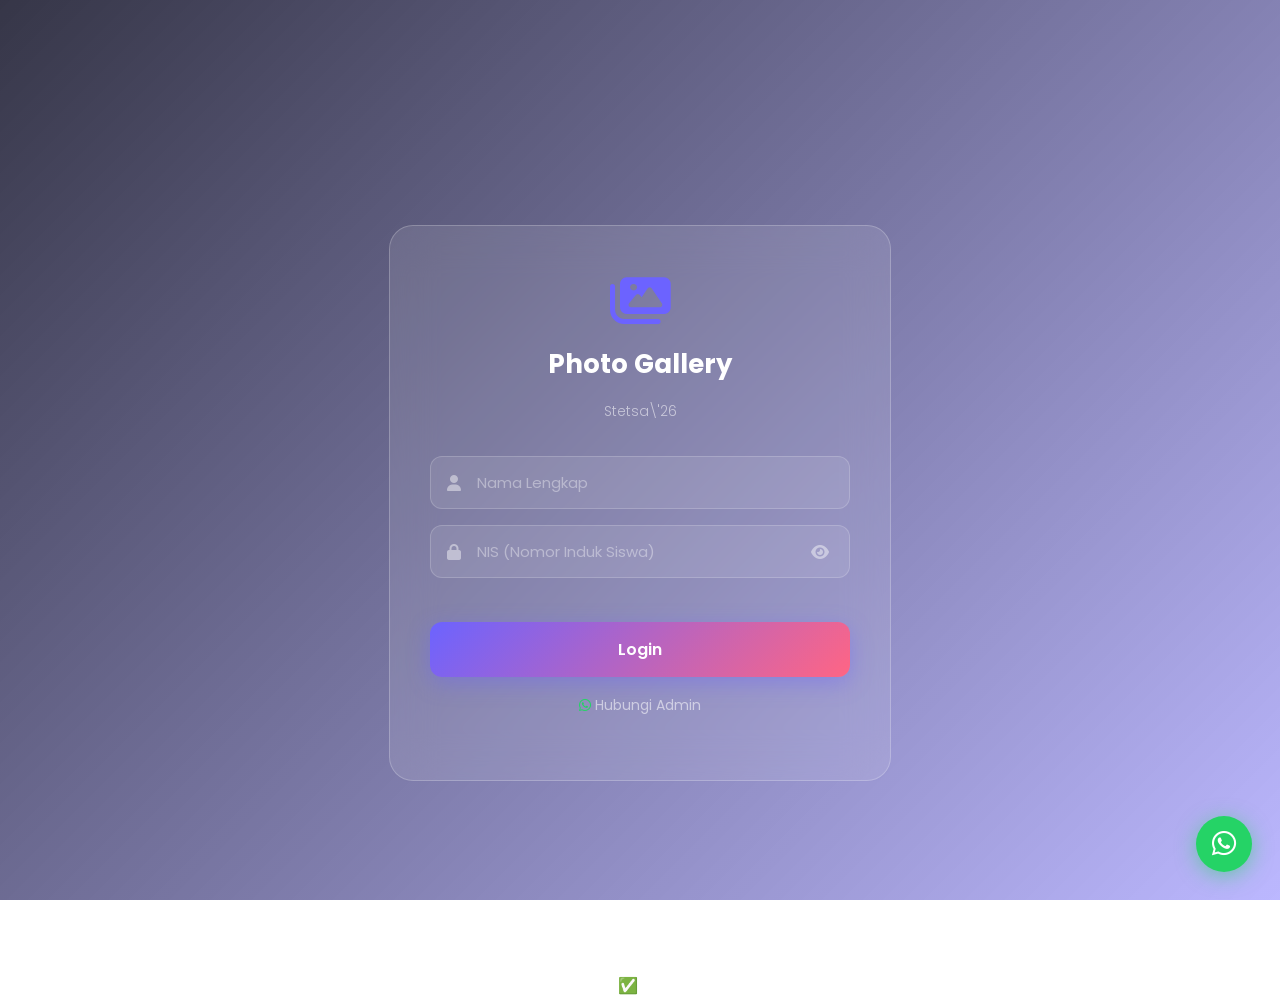
==== index.html @ a7b53eaa "Add files via upload" ====
# Save all files one by one

### 1. index.html ###
index_html = '''<!DOCTYPE html>
<html lang="id">
<head>
<meta charset="UTF-8">
<meta name="viewport" content="width=device-width, initial-scale=1.0">
<title>Photo Gallery Stetsa\'26</title>
<link rel="stylesheet" href="style.css">
<link href="https://fonts.googleapis.com/css2?family=Poppins:wght@300;400;500;600;700&display=swap" rel="stylesheet">
<link rel="stylesheet" href="https://cdnjs.cloudflare.com/ajax/libs/font-awesome/6.4.0/css/all.min.css">
</head>
<body class="login-body">
  <div class="bg-overlay"></div>
  <div class="bg-image" id="bgImage"></div>
  <div class="loading-screen" id="loadingScreen">
    <div class="loader-ring"></div>
    <p>Loading...</p>
  </div>
  <div class="login-container">
    <div class="login-card glass">
      <div class="login-logo"><i class="fas fa-images"></i></div>
      <h1 class="login-title">Photo Gallery</h1>
      <h2 class="login-subtitle">Stetsa\'26</h2>
      <form id="loginForm" onsubmit="handleLogin(event)">
        <div class="input-group">
          <i class="fas fa-user"></i>
          <input type="text" id="username" placeholder="Nama Lengkap" required autocomplete="off">
        </div>
        <div class="input-group">
          <i class="fas fa-lock"></i>
          <input type="password" id="password" placeholder="NIS (Nomor Induk Siswa)" required>
          <span class="toggle-pw" onclick="togglePassword()">
            <i class="fas fa-eye" id="eyeIcon"></i>
          </span>
        </div>
        <div class="error-msg" id="errorMsg"></div>
        <button type="submit" class="btn-login" id="loginBtn">
          <span id="loginBtnText">Login</span>
          <div class="btn-loader" id="btnLoader"></div>
        </button>
        <a href="#" onclick="openWA()" class="contact-admin">
          <i class="fab fa-whatsapp"></i> Hubungi Admin
        </a>
      </form>
    </div>
  </div>
  <a href="#" onclick="openWA()" class="wa-float" title="Hubungi Admin">
    <i class="fab fa-whatsapp"></i>
  </a>
  <script src="config.js"></script>
  <script src="auth.js"></script>
  <script>
    function openWA(){ window.open("https://wa.me/" + CONFIG.WA_ADMIN, "_blank"); }
  </script>
</body>
</html>'''

with open("index.html","w",encoding="utf-8") as f: f.write(index_html)
print("✅ index.html")
---- style.css ----
### 6. style.css (LENGKAP) ###
style_css = """/* ============================================================
   STYLE.CSS — Photo Gallery Stetsa'26
   ============================================================ */

/* ===== RESET & ROOT ===== */
*, *::before, *::after { margin:0; padding:0; box-sizing:border-box; }
:root {
  --primary: #6C63FF;
  --accent:  #FF6584;
  --dark:    #1a1a2e;
  --darker:  #0f0f1a;
  --glass:   rgba(255,255,255,0.10);
  --glass-b: rgba(255,255,255,0.22);
  --card:    rgba(255,255,255,0.07);
  --text:    #ffffff;
}
body { font-family:'Poppins',sans-serif; color:var(--text); min-height:100vh; overflow-x:hidden; }
a { color:inherit; }

/* ===== LOADING SCREEN ===== */
.loading-screen {
  position:fixed; inset:0; background:var(--dark);
  display:flex; flex-direction:column; align-items:center; justify-content:center;
  z-index:9999; transition:opacity .6s ease;
}
.loading-screen p { margin-top:18px; font-size:14px; color:rgba(255,255,255,.5); }
.loading-screen.hidden { opacity:0; pointer-events:none; }
.loader-ring {
  width:56px; height:56px;
  border:4px solid rgba(255,255,255,.12);
  border-top-color:var(--primary);
  border-radius:50%; animation:spin .8s linear infinite;
}
@keyframes spin { to { transform:rotate(360deg); } }

/* ===== BACKGROUNDS ===== */
.bg-image {
  position:fixed; inset:0; z-index:0;
  background-size:cover; background-position:center;
  background-image:url('https://images.unsplash.com/photo-1492684223066-81342ee5ff30?w=1920');
  animation:bgZoom 22s ease-in-out infinite alternate;
}
@keyframes bgZoom { from{transform:scale(1)} to{transform:scale(1.08)} }
.bg-overlay {
  position:fixed; inset:0; z-index:1;
  background:linear-gradient(135deg, rgba(26,26,46,.88) 0%, rgba(108,99,255,.46) 100%);
}

/* ===== GLASSMORPHISM ===== */
.glass {
  background:var(--glass);
  backdrop-filter:blur(22px); -webkit-backdrop-filter:blur(22px);
  border:1px solid var(--glass-b); border-radius:24px;
}

/* ===== ANIMATIONS ===== */
@keyframes slideUp   { from{opacity:0;transform:translateY(40px)} to{opacity:1;transform:translateY(0)} }
@keyframes slideLeft { from{opacity:0;transform:translateX(30px)}  to{opacity:1;transform:translateX(0)} }
@keyframes fadeIn    { from{opacity:0} to{opacity:1} }
@keyframes fadeDown  { from{opacity:0;transform:translateY(-10px)} to{opacity:1;transform:translateY(0)} }
@keyframes shake     { 0%,100%{transform:translateX(0)} 25%,75%{transform:translateX(-8px)} 50%{transform:translateX(8px)} }
@keyframes pulse     {
  0%,100% { box-shadow:0 4px 20px rgba(37,211,102,.5); }
  50%     { box-shadow:0 4px 36px rgba(37,211,102,.85); }
}

/* ============================================================
   LOGIN PAGE
   ============================================================ */
.login-body {}
.login-container {
  position:relative; z-index:2;
  display:flex; align-items:center; justify-content:center;
  min-height:100vh; padding:20px;
}
.login-card {
  width:100%; max-width:420px; padding:48px 40px;
  animation:slideUp .7s cubic-bezier(.16,1,.3,1);
}
.login-logo { text-align:center; font-size:54px; color:var(--primary); margin-bottom:8px; }
.login-title { text-align:center; font-size:26px; font-weight:700; }
.login-subtitle {
  text-align:center; font-size:14px;
  color:rgba(255,255,255,.55); margin-bottom:34px; font-weight:300;
}
/* Input Group */
.input-group {
  position:relative; display:flex; align-items:center;
  background:rgba(255,255,255,.09); border:1px solid rgba(255,255,255,.18);
  border-radius:12px; padding:0 16px; margin-bottom:16px; transition:border .3s;
}
.input-group:focus-within { border-color:var(--primary); }
.input-group > i { color:rgba(255,255,255,.45); font-size:16px; min-width:20px; }
.input-group input {
  flex:1; background:transparent; border:none; outline:none;
  color:#fff; font-family:'Poppins'; font-size:15px; padding:14px 10px;
}
.input-group input::placeholder { color:rgba(255,255,255,.38); }
.toggle-pw { cursor:pointer; color:rgba(255,255,255,.45); padding:4px; line-height:1; }
.error-msg { color:#ff6b6b; font-size:13px; text-align:center; min-height:20px; margin-bottom:8px; }
/* Login Button */
.btn-login {
  width:100%; padding:15px; border:none; border-radius:12px; cursor:pointer;
  background:linear-gradient(135deg, var(--primary), var(--accent));
  color:#fff; font-size:16px; font-weight:600; font-family:'Poppins';
  display:flex; align-items:center; justify-content:center; gap:10px;
  transition:transform .2s, box-shadow .2s; box-shadow:0 6px 22px rgba(108,99,255,.4);
}
.btn-login:hover  { transform:translateY(-2px); box-shadow:0 10px 28px rgba(108,99,255,.55); }
.btn-login:active { transform:scale(.98); }
.btn-login:disabled { opacity:.7; cursor:not-allowed; transform:none; }
.btn-loader {
  width:20px; height:20px; border:2px solid rgba(255,255,255,.35);
  border-top-color:#fff; border-radius:50%; display:none; animation:spin .6s linear infinite;
}
.contact-admin {
  display:block; text-align:center; margin-top:18px;
  color:rgba(255,255,255,.55); font-size:14px; text-decoration:none; transition:color .2s;
}
.contact-admin:hover { color:#25D366; }
.contact-admin .fa-whatsapp { color:#25D366; }

/* WhatsApp Float */
.wa-float {
  position:fixed; bottom:28px; right:28px; z-index:100;
  width:56px; height:56px; background:#25D366; border-radius:50%;
  display:flex; align-items:center; justify-content:center;
  font-size:28px; color:#fff; text-decoration:none;
  box-shadow:0 4px 20px rgba(37,211,102,.5); animation:pulse 2.5s infinite;
}

/* ============================================================
   HOME PAGE
   ============================================================ */
.home-body { background:var(--dark); }

/* Slideshow BG */
.slideshow-bg { position:fixed; inset:0; z-index:0; }
.slideshow-bg .slide {
  position:absolute; inset:0;
  background-size:cover; background-position:center;
  opacity:0; transition:opacity 1.8s ease-in-out;
  animation:bgZoom 22s ease-in-out infinite alternate;
}
.slideshow-bg .slide.active { opacity:1; }
.home-overlay {
  position:fixed; inset:0; z-index:1;
  background:linear-gradient(160deg, rgba(26,26,46,.9) 0%, rgba(108,99,255,.42) 100%);
}

/* Navbar */
.navbar {
  position:fixed; top:0; left:0; right:0; z-index:100;
  background:rgba(26,26,46,.72); backdrop-filter:blur(16px);
  display:flex; align-items:center; justify-content:space-between;
  padding:13px 28px; border-bottom:1px solid rgba(255,255,255,.09);
}
.navbar-brand {
  font-size:16px; font-weight:700;
  display:flex; align-items:center; gap:10px;
}
.navbar-brand i { color:var(--primary); }
.nav-actions { display:flex; align-items:center; gap:12px; }
/* Avatar */
.avatar-btn {
  width:42px; height:42px; border-radius:50%; cursor:pointer;
  border:2px solid var(--primary); overflow:hidden;
  background:rgba(108,99,255,.2);
  display:flex; align-items:center; justify-content:center; font-size:18px;
  transition:border-color .2s;
}
.avatar-btn:hover { border-color:var(--accent); }
.avatar-btn img { width:100%; height:100%; object-fit:cover; }
/* Dropdown */
.dropdown-menu {
  position:absolute; top:54px; right:0; z-index:200;
  background:rgba(20,20,38,.97); backdrop-filter:blur(20px);
  border:1px solid rgba(255,255,255,.14); border-radius:16px;
  min-width:200px; padding:8px; display:none;
  animation:fadeDown .25s ease;
}
.dropdown-menu.show { display:block; }
.dropdown-item {
  display:flex; align-items:center; gap:12px; padding:11px 14px;
  border-radius:10px; cursor:pointer; font-size:14px; transition:background .2s;
}
.dropdown-item:hover { background:rgba(108,99,255,.2); }
.dropdown-item i { width:18px; color:var(--primary); text-align:center; }
.dropdown-divider { border:none; border-top:1px solid rgba(255,255,255,.09); margin:6px 0; }

/* Home Content */
.home-content { position:relative; z-index:2; padding-top:88px; }
/* Countdown Widget */
.countdown-widget {
  background:rgba(255,255,255,.08); backdrop-filter:blur(10px);
  border:1px solid rgba(255,255,255,.12); border-radius:20px;
  padding:26px; text-align:center; margin:20px auto;
  max-width:500px; animation:slideUp .6s ease;
}
.countdown-title { font-size:14px; color:rgba(255,255,255,.6); margin-bottom:16px; }
.countdown-row { display:flex; justify-content:center; gap:14px; }
.cd-unit { text-align:center; }
.cd-num {
  font-size:40px; font-weight:700; color:var(--primary);
  background:rgba(108,99,255,.15); padding:10px 16px;
  border-radius:12px; min-width:68px; display:block; line-height:1.1;
}
.cd-label { font-size:10px; color:rgba(255,255,255,.45); margin-top:6px; text-transform:uppercase; letter-spacing:.5px; }
/* Hero */
.hero-section { text-align:center; padding:50px 20px 30px; animation:slideUp .8s cubic-bezier(.16,1,.3,1); }
.greeting { font-size:15px; color:rgba(255,255,255,.6); margin-bottom:8px; }
.hero-name { font-size:36px; font-weight:700; margin-bottom:6px; }
.hero-class { font-size:15px; color:rgba(255,255,255,.7); margin-bottom:5px; }
.hero-event { font-size:14px; color:var(--primary); font-weight:500; }
/* Stats */
.stats-row {
  display:flex; justify-content:center; gap:18px; flex-wrap:wrap;
  padding:20px; max-width:480px; margin:0 auto;
}
.stat-card {
  text-align:center; padding:20px 28px; border-radius:18px;
  background:var(--glass); border:1px solid var(--glass-b);
  backdrop-filter:blur(10px); min-width:130px;
  transition:transform .25s;
}
.stat-card:hover { transform:translateY(-4px); }
.stat-num { font-size:32px; font-weight:700; color:var(--primary); }
.stat-label { font-size:12px; color:rgba(255,255,255,.55); margin-top:5px; }
/* Gallery Button */
.btn-gallery {
  display:inline-flex; align-items:center; gap:10px;
  margin:28px auto; padding:16px 42px; border:none; border-radius:50px;
  background:linear-gradient(135deg, var(--primary), var(--accent));
  color:#fff; font-size:17px; font-weight:600; font-family:'Poppins';
  cursor:pointer; text-decoration:none;
  transition:transform .2s, box-shadow .2s;
  box-shadow:0 8px 28px rgba(108,99,255,.42);
}
.btn-gallery:hover { transform:translateY(-3px); box-shadow:0 14px 36px rgba(108,99,255,.6); }

/* Section Row */
.section-row {
  display:flex; gap:18px; flex-wrap:wrap; justify-content:center;
  padding:10px 20px 70px; max-width:900px; margin:0 auto;
}
.feature-card {
  flex:1; min-width:260px; padding:26px; border-radius:20px;
  background:var(--card); border:1px solid rgba(255,255,255,.1);
  backdrop-filter:blur(10px); transition:transform .3s;
}
.feature-card:hover { transform:translateY(-5px); }
.feature-card h3 { font-size:15px; margin-bottom:12px; display:flex; align-items:center; gap:8px; }
.feature-card h3 i { color:var(--accent); }
/* Star Rating */
.star-rating { display:flex; gap:8px; font-size:30px; cursor:pointer; }
.star-rating span { color:rgba(255,255,255,.25); transition:color .15s, transform .15s; }
.star-rating span.active, .star-rating span:hover { color:#FFD700; transform:scale(1.2); }
/* Impression Form */
.impression-form textarea {
  width:100%; background:rgba(255,255,255,.07);
  border:1px solid rgba(255,255,255,.14); border-radius:10px;
  padding:12px; color:#fff; font-family:'Poppins'; font-size:13px;
  resize:none; outline:none; margin-bottom:10px; transition:border .25s;
}
.impression-form textarea:focus { border-color:var(--primary); }
.btn-send {
  padding:10px 22px; border:none; border-radius:10px; cursor:pointer;
  background:var(--primary); color:#fff; font-family:'Poppins'; font-size:13px; font-weight:500;
  transition:background .2s;
}
.btn-send:hover { background:#5a52e0; }
/* Impressions List */
.impressions-list { max-height:230px; overflow-y:auto; margin-top:14px; padding-right:4px; }
.impressions-list::-webkit-scrollbar { width:4px; }
.impressions-list::-webkit-scrollbar-thumb { background:rgba(255,255,255,.2); border-radius:4px; }
.impression-item {
  background:rgba(255,255,255,.06); border-radius:10px;
  padding:12px; margin-bottom:10px; font-size:13px; line-height:1.5;
}
.impression-item .imp-name { font-weight:600; color:var(--primary); margin-bottom:4px; }
.impression-item .imp-text { color:rgba(255,255,255,.82); }
.impression-item .imp-pin { font-size:11px; color:var(--accent); margin-bottom:4px; }

/* ============================================================
   GALLERY PAGE
   ============================================================ */
.gallery-body { background:var(--dark); min-height:100vh; }
.gallery-content { position:relative; z-index:2; padding-top:80px; }
.gallery-header { text-align:center; padding:40px 20px 20px; }
.gallery-header h1 { font-size:28px; font-weight:700; }
.gallery-header p { color:rgba(255,255,255,.55); font-size:13px; margin-top:6px; }
/* Album Tabs */
.album-tabs {
  display:flex; gap:10px; flex-wrap:wrap; justify-content:center;
  padding:0 20px 20px;
}
.album-tab {
  padding:9px 22px; border-radius:50px; cursor:pointer;
  font-size:13px; font-weight:500;
  background:rgba(255,255,255,.1); border:1px solid rgba(255,255,255,.2);
  transition:all .25s;
}
.album-tab:hover, .album-tab.active { background:var(--primary); border-color:var(--primary); }
/* Photo Grid */
.photo-grid {
  display:grid; grid-template-columns:repeat(auto-fill, minmax(210px,1fr));
  gap:14px; padding:10px 24px 80px; max-width:1200px; margin:0 auto;
}
.photo-card {
  position:relative; border-radius:14px; overflow:hidden;
  cursor:pointer; aspect-ratio:1; background:rgba(255,255,255,.05);
  transition:transform .3s, box-shadow .3s;
}
.photo-card:hover { transform:scale(1.03); box-shadow:0 12px 32px rgba(0,0,0,.55); }
.photo-card img {
  width:100%; height:100%; object-fit:cover; display:block;
  transition:transform .5s;
}
.photo-card:hover img { transform:scale(1.06); }
.photo-overlay {
  position:absolute; inset:0;
  background:linear-gradient(to top, rgba(0,0,0,.75) 0%, transparent 55%);
  opacity:0; transition:opacity .3s;
  display:flex; align-items:flex-end; padding:12px; gap:8px;
}
.photo-card:hover .photo-overlay { opacity:1; }
.photo-btn {
  width:34px; height:34px; border-radius:50%; border:none; cursor:pointer;
  display:flex; align-items:center; justify-content:center; font-size:14px;
  background:rgba(255,255,255,.92); color:var(--dark); transition:transform .2s;
}
.photo-btn:hover { transform:scale(1.12); }
.photo-btn.fav.active { background:#FFD700; }
/* Skeleton */
.photo-skeleton {
  aspect-ratio:1; border-radius:14px;
  background:linear-gradient(90deg, rgba(255,255,255,.05) 25%, rgba(255,255,255,.1) 50%, rgba(255,255,255,.05) 75%);
  background-size:200%;
  animation:shimmer 1.5s infinite;
}
@keyframes shimmer { from{background-position:200%} to{background-position:-200%} }
/* Lightbox */
.lightbox {
  position:fixed; inset:0; z-index:1000;
  background:rgba(0,0,0,.96);
  display:none; align-items:center; justify-content:center;
}
.lightbox.open { display:flex; animation:fadeIn .3s; }
.lightbox-img { max-width:88vw; max-height:80vh; border-radius:12px; object-fit:contain; }
.lightbox-close {
  position:absolute; top:18px; right:22px;
  font-size:34px; background:none; border:none;
  cursor:pointer; color:rgba(255,255,255,.7); line-height:1; transition:color .2s;
}
.lightbox-close:hover { color:#fff; }
.lightbox-nav {
  position:absolute; top:50%; transform:translateY(-50%);
  background:rgba(255,255,255,.14); border:none; cursor:pointer;
  color:#fff; width:46px; height:46px; border-radius:50%; font-size:18px;
  display:flex; align-items:center; justify-content:center; transition:background .2s;
}
.lightbox-nav:hover { background:var(--primary); }
.lightbox-nav.prev { left:14px; }
.lightbox-nav.next { right:14px; }
.lightbox-info {
  position:absolute; top:18px; left:50%; transform:translateX(-50%);
  font-size:13px; color:rgba(255,255,255,.6); white-space:nowrap;
}
.lightbox-download {
  position:absolute; bottom:20px; left:50%; transform:translateX(-50%);
  padding:12px 30px; border-radius:50px; border:none;
  background:linear-gradient(135deg, var(--primary), var(--accent));
  color:#fff; font-family:'Poppins'; font-size:14px; font-weight:600;
  cursor:pointer; display:flex; align-items:center; gap:8px;
  box-shadow:0 6px 22px rgba(108,99,255,.4); transition:transform .2s;
}
.lightbox-download:hover { transform:translateX(-50%) translateY(-2px); }

/* ============================================================
   ADMIN LAYOUT
   ============================================================ */
.admin-body { background:var(--darker); }
.admin-layout { display:flex; min-height:100vh; }

/* Sidebar */
.sidebar {
  width:260px; min-height:100vh;
  background:rgba(18,18,36,.98); border-right:1px solid rgba(255,255,255,.07);
  position:fixed; top:0; left:0; overflow-y:auto; z-index:50;
  transition:transform .3s; display:flex; flex-direction:column;
}
.sidebar::-webkit-scrollbar { width:4px; }
.sidebar::-webkit-scrollbar-thumb { background:rgba(255,255,255,.1); border-radius:4px; }
.sidebar-brand {
  padding:22px 18px; font-size:15px; font-weight:700;
  border-bottom:1px solid rgba(255,255,255,.07);
  display:flex; align-items:center; gap:10px; flex-shrink:0;
}
.sidebar-brand i { color:var(--primary); font-size:20px; }
.sidebar-nav { flex:1; padding:12px 8px; }
.nav-section {
  font-size:10px; color:rgba(255,255,255,.3);
  text-transform:uppercase; letter-spacing:1px; padding:14px 12px 5px;
}
.nav-link {
  display:flex; align-items:center; gap:12px; padding:11px 14px;
  border-radius:12px; cursor:pointer; font-size:13px;
  text-decoration:none; color:rgba(255,255,255,.62);
  transition:all .2s; margin-bottom:2px;
}
.nav-link i { width:18px; text-align:center; color:var(--primary); flex-shrink:0; }
.nav-link:hover, .nav-link.active { background:rgba(108,99,255,.2); color:#fff; }
/* Admin Main */
.admin-main { margin-left:260px; flex:1; min-width:0; }
.admin-topbar {
  background:rgba(18,18,36,.85); backdrop-filter:blur(15px);
  border-bottom:1px solid rgba(255,255,255,.07);
  padding:13px 24px; display:flex; align-items:center; justify-content:space-between;
  position:sticky; top:0; z-index:40;
}
.admin-topbar h2 { font-size:16px; font-weight:600; }
.topbar-right { display:flex; align-items:center; gap:12px; position:relative; }
.sidebar-toggle {
  display:none; background:none; border:none; color:#fff; font-size:22px; cursor:pointer;
}
/* Admin Pages */
.admin-page { padding:26px; display:none; }
.admin-page.active { display:block; animation:fadeIn .3s; }
.page-title { font-size:22px; font-weight:700; margin-bottom:5px; }
.page-subtitle { color:rgba(255,255,255,.45); font-size:13px; margin-bottom:26px; }

/* Stats Grid */
.stats-grid { display:grid; grid-template-columns:repeat(auto-fill, minmax(185px,1fr)); gap:16px; margin-bottom:26px; }
.stats-box {
  background:var(--card); border:1px solid rgba(255,255,255,.09);
  border-radius:18px; padding:22px; display:flex; align-items:center; gap:14px;
  transition:transform .25s;
}
.stats-box:hover { transform:translateY(-3px); }
.stats-box-icon {
  width:50px; height:50px; border-radius:14px;
  display:flex; align-items:center; justify-content:center;
  font-size:20px; background:rgba(108,99,255,.18); color:var(--primary); flex-shrink:0;
}
.stats-box-num { font-size:26px; font-weight:700; }
.stats-box-label { font-size:12px; color:rgba(255,255,255,.45); margin-top:2px; }

/* Table */
.table-container {
  background:var(--card); border:1px solid rgba(255,255,255,.08);
  border-radius:18px; overflow:hidden;
}
.table-header {
  padding:16px 20px; display:flex; justify-content:space-between; align-items:center;
  border-bottom:1px solid rgba(255,255,255,.07);
}
.table-header h3 { font-size:15px; font-weight:600; }
.table-scroll { overflow-x:auto; }
.data-table { width:100%; border-collapse:collapse; font-size:13px; }
.data-table th {
  text-align:left; padding:11px 16px;
  border-bottom:1px solid rgba(255,255,255,.08);
  color:rgba(255,255,255,.42); font-weight:500; font-size:12px; white-space:nowrap;
}
.data-table td { padding:11px 16px; border-bottom:1px solid rgba(255,255,255,.04); }
.data-table tr:hover td { background:rgba(255,255,255,.03); }
.empty-row { text-align:center; color:rgba(255,255,255,.35); padding:28px !important; }
/* Badge */
.badge { display:inline-block; padding:4px 10px; border-radius:20px; font-size:11px; font-weight:500; }
.badge-success { background:rgba(16,185,129,.18); color:#10B981; }
.badge-warning { background:rgba(245,158,11,.18); color:#F59E0B; }
.badge-danger  { background:rgba(239,68,68,.18);  color:#EF4444; }

/* Forms */
.form-group { margin-bottom:16px; }
.form-label { display:block; font-size:13px; color:rgba(255,255,255,.55); margin-bottom:7px; }
.form-control {
  width:100%; background:rgba(255,255,255,.07);
  border:1px solid rgba(255,255,255,.13); border-radius:10px;
  padding:11px 13px; color:#fff; font-family:'Poppins'; font-size:14px;
  outline:none; transition:border .25s;
}
.form-control:focus { border-color:var(--primary); }
select.form-control option { background:#1a1a2e; }
textarea.form-control { resize:vertical; }
.checkbox-group { display:flex; flex-wrap:wrap; gap:10px; margin-top:6px; }
.checkbox-item { display:flex; align-items:center; gap:6px; font-size:13px; cursor:pointer; }
.checkbox-item input { accent-color:var(--primary); }

/* Buttons */
.btn {
  padding:10px 20px; border-radius:10px; border:none; cursor:pointer;
  font-family:'Poppins'; font-size:13px; font-weight:500; transition:all .2s;
  display:inline-flex; align-items:center; gap:7px;
}
.btn-primary { background:var(--primary); color:#fff; }
.btn-primary:hover { background:#5a52e0; }
.btn-danger { background:rgba(239,68,68,.15); color:#ef4444; border:1px solid rgba(239,68,68,.25); }
.btn-danger:hover { background:rgba(239,68,68,.28); }
.btn-outline { background:transparent; border:1px solid rgba(255,255,255,.2); color:rgba(255,255,255,.7); }
.btn-outline:hover { background:rgba(255,255,255,.07); color:#fff; }
.btn-sm { padding:6px 13px; font-size:12px; }
.btn-icon { width:32px; height:32px; border-radius:8px; padding:0; justify-content:center; }
.btn:disabled { opacity:.6; cursor:not-allowed; }

/* Album Grid */
.album-grid { display:grid; grid-template-columns:repeat(auto-fill, minmax(230px,1fr)); gap:16px; }
.album-card {
  background:var(--card); border:1px solid rgba(255,255,255,.09);
  border-radius:16px; overflow:hidden; transition:transform .25s;
}
.album-card:hover { transform:translateY(-4px); }
.album-thumb { height:142px; background:#1c1c34; background-size:cover; background-position:center; }
.album-info { padding:14px; }
.album-info h4 { font-size:14px; margin-bottom:5px; }
.album-info p { font-size:12px; color:rgba(255,255,255,.42); }
.album-actions { display:flex; gap:8px; margin-top:10px; }

/* Modal */
.modal-overlay {
  position:fixed; inset:0; z-index:500;
  background:rgba(0,0,0,.75);
  display:none; align-items:center; justify-content:center; padding:20px;
}
.modal-overlay.open { display:flex; }
.modal-box {
  background:#16162e; border:1px solid rgba(255,255,255,.13);
  border-radius:20px; padding:30px; width:100%; max-width:480px;
  animation:slideUp .3s cubic-bezier(.16,1,.3,1);
  max-height:90vh; overflow-y:auto;
}
.modal-box::-webkit-scrollbar { width:4px; }
.modal-box::-webkit-scrollbar-thumb { background:rgba(255,255,255,.15); border-radius:4px; }
.modal-header {
  display:flex; justify-content:space-between; align-items:center; margin-bottom:22px;
}
.modal-header h3 { font-size:17px; font-weight:600; }
.modal-close { font-size:24px; cursor:pointer; color:rgba(255,255,255,.45); line-height:1; }
.modal-footer { display:flex; gap:10px; justify-content:flex-end; margin-top:22px; }

/* Upload Zone */
.upload-zone {
  border:2px dashed rgba(108,99,255,.45); border-radius:14px;
  padding:36px 20px; text-align:center; cursor:pointer; transition:all .3s;
}
.upload-zone:hover, .upload-zone.drag-over {
  border-color:var(--primary); background:rgba(108,99,255,.07);
}
.upload-zone i { font-size:36px; color:var(--primary); margin-bottom:10px; display:block; }
.upload-zone p { color:rgba(255,255,255,.55); font-size:13px; }
.upload-zone .sub { font-size:11px; color:rgba(255,255,255,.3); margin-top:5px; }

/* Log Item */
.log-item {
  display:flex; align-items:center; gap:14px; padding:11px 16px;
  border-bottom:1px solid rgba(255,255,255,.04); font-size:13px;
}
.log-icon { color:var(--primary); width:20px; text-align:center; }
.log-time { color:rgba(255,255,255,.38); font-size:11px; margin-left:auto; white-space:nowrap; }

/* Toast */
.toast-container { position:fixed; top:20px; right:20px; z-index:9999; display:flex; flex-direction:column; gap:10px; pointer-events:none; }
.toast {
  background:rgba(20,20,40,.96); border:1px solid rgba(255,255,255,.13);
  border-radius:12px; padding:13px 18px; font-size:13px; min-width:250px;
  display:flex; align-items:center; gap:10px;
  animation:slideLeft .3s ease; backdrop-filter:blur(12px);
  pointer-events:all; transition:opacity .4s;
}
.toast.success { border-left:3px solid #10B981; }
.toast.error   { border-left:3px solid #EF4444; }
.toast.info    { border-left:3px solid var(--primary); }

/* ============================================================
   RESPONSIVE
   ============================================================ */
@media (max-width:768px) {
  .sidebar { transform:translateX(-100%); }
  .sidebar.open { transform:translateX(0); box-shadow:4px 0 30px rgba(0,0,0,.5); }
  .admin-main { margin-left:0; }
  .sidebar-toggle { display:flex; }
  .photo-grid { grid-template-columns:repeat(auto-fill, minmax(140px,1fr)); gap:10px; padding:10px 14px 80px; }
  .navbar { padding:12px 14px; }
  .hero-name { font-size:26px; }
  .login-card { padding:36px 22px; }
  .cd-num { font-size:28px; padding:8px 12px; min-width:55px; }
  .stats-grid { grid-template-columns:1fr 1fr; }
  .hero-section { padding:40px 16px 24px; }
  .lightbox-img { max-width:95vw; }
  .lightbox-nav { width:38px; height:38px; }
}
@media (max-width:480px) {
  .countdown-row { gap:8px; }
  .cd-num { font-size:24px; padding:7px 10px; min-width:48px; }
  .stats-row { gap:12px; }
  .stat-card { padding:16px 18px; min-width:110px; }
}
"""

with open("style.css","w",encoding="utf-8") as f: f.write(style_css)
print(f"✅ style.css ({len(style_css)} chars)")
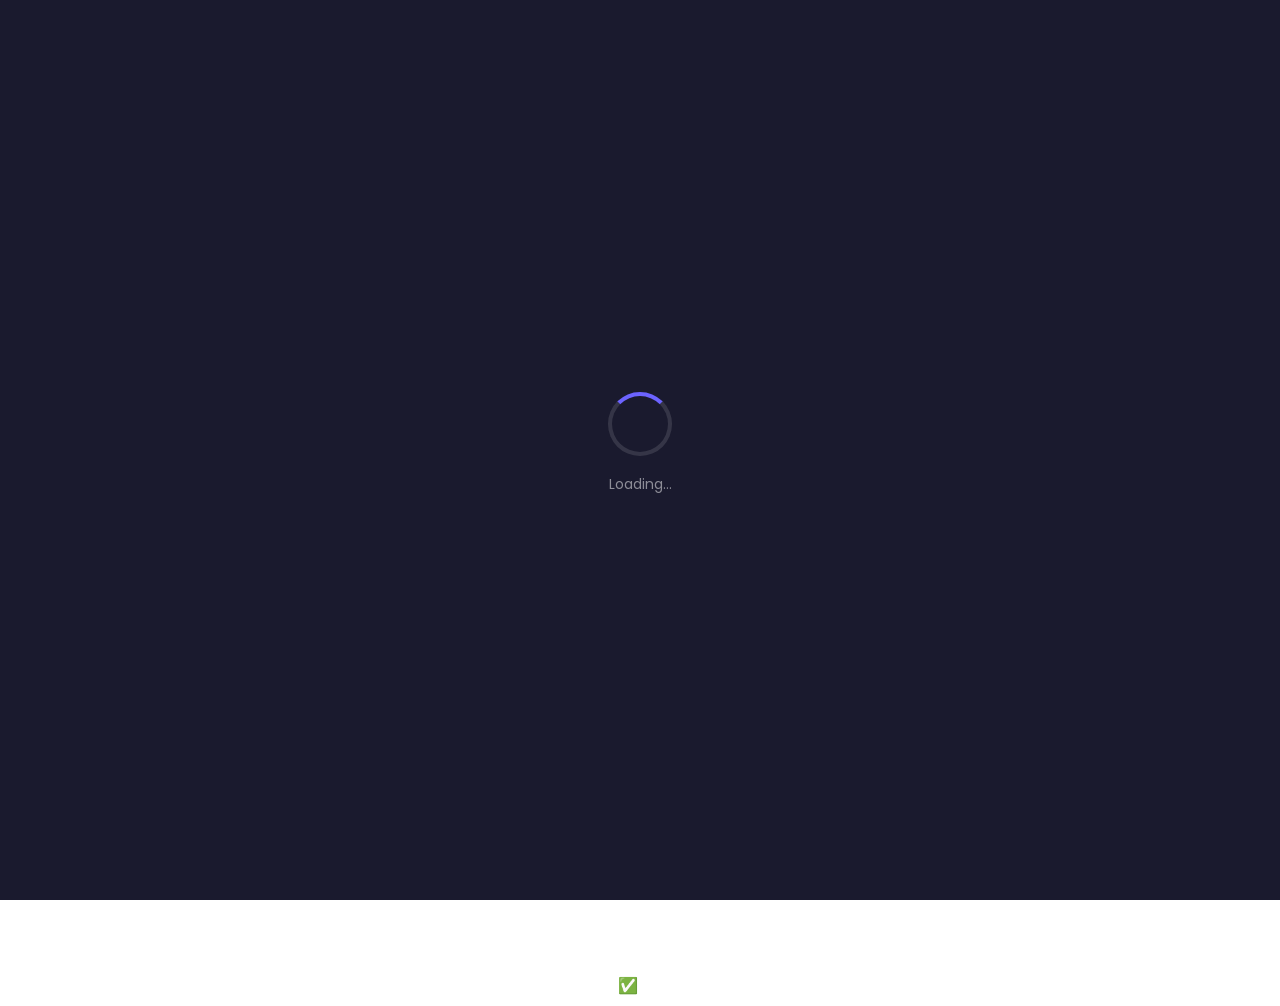
==== commit 9a91d95c: "Update index.html" ====
--- a/index.html
+++ b/index.html
@@ -50,7 +50,84 @@
   <a href="#" onclick="openWA()" class="wa-float" title="Hubungi Admin">
     <i class="fab fa-whatsapp"></i>
   </a>
-  <script src="config.js"></script>
+  <script>
+/* CONFIG - langsung di dalam HTML */
+var CONFIG = {
+  API_URL: "https://script.google.com/macros/s/AKfycbw1BZPAvPKLHYHWvWYNZQHs3K97Y5DEK7RBgqzHF8nDCo4syfk6Vd_c9Rt9h4IK3G_B/exec",
+  WA_ADMIN: "6281311719622",
+  APP_NAME: "Photo Gallery Stetsa'26",
+  SESSION_DURATION: 28800000,
+  DEFAULT_SLIDES: [
+    "https://images.unsplash.com/photo-1492684223066-81342ee5ff30?w=1920",
+    "https://images.unsplash.com/photo-1501281668745-f7f57925c3b4?w=1920",
+    "https://images.unsplash.com/photo-1540575467063-178a50c2df87?w=1920"
+  ]
+};
+
+function showToast(msg, type) {
+  if (!type) type = "info";
+  var container = document.getElementById("toastContainer");
+  if (!container) {
+    container = document.createElement("div");
+    container.id = "toastContainer";
+    container.className = "toast-container";
+    document.body.appendChild(container);
+  }
+  var icons  = { success:"fa-check-circle", error:"fa-times-circle", info:"fa-info-circle" };
+  var colors = { success:"#10B981", error:"#EF4444", info:"#6C63FF" };
+  var toast  = document.createElement("div");
+  toast.className = "toast " + type;
+  toast.innerHTML = "<i class='fas " + icons[type] + "' style='color:" + colors[type] + ";flex-shrink:0'></i> " + msg;
+  container.appendChild(toast);
+  setTimeout(function() { toast.style.opacity = "0"; }, 3200);
+  setTimeout(function() { toast.remove(); }, 3700);
+}
+
+function animateCounter(el, target, duration) {
+  if (!el) return;
+  if (!duration) duration = 1500;
+  var start = 0;
+  var step = target / (duration / 16);
+  var timer = setInterval(function() {
+    start += step;
+    if (start >= target) { start = target; clearInterval(timer); }
+    el.textContent = Math.floor(start).toLocaleString("id-ID");
+  }, 16);
+}
+
+function apiCall(action, data) {
+  if (!data) data = {};
+  var params = new URLSearchParams({ action: action });
+  Object.keys(data).forEach(function(k) { params.append(k, data[k]); });
+  return fetch(CONFIG.API_URL + "?" + params.toString(), { method: "GET" })
+    .then(function(res) {
+      if (!res.ok) throw new Error("HTTP " + res.status);
+      return res.json();
+    })
+    .catch(function(e) {
+      console.error("[apiCall] Error:", e);
+      return { success: false, message: "Koneksi ke server gagal." };
+    });
+}
+
+function apiPost(action, data) {
+  if (!data) data = {};
+  var body = Object.assign({ action: action }, data);
+  return fetch(CONFIG.API_URL, {
+    method: "POST",
+    headers: { "Content-Type": "application/json" },
+    body: JSON.stringify(body)
+  })
+    .then(function(res) {
+      if (!res.ok) throw new Error("HTTP " + res.status);
+      return res.json();
+    })
+    .catch(function(e) {
+      console.error("[apiPost] Error:", e);
+      return { success: false, message: "Koneksi ke server gagal." };
+    });
+}
+</script>
   <script src="auth.js"></script>
   <script>
     function openWA(){ window.open("https://wa.me/" + CONFIG.WA_ADMIN, "_blank"); }
@@ -60,3 +137,4 @@
 
 with open("index.html","w",encoding="utf-8") as f: f.write(index_html)
 print("✅ index.html")
+
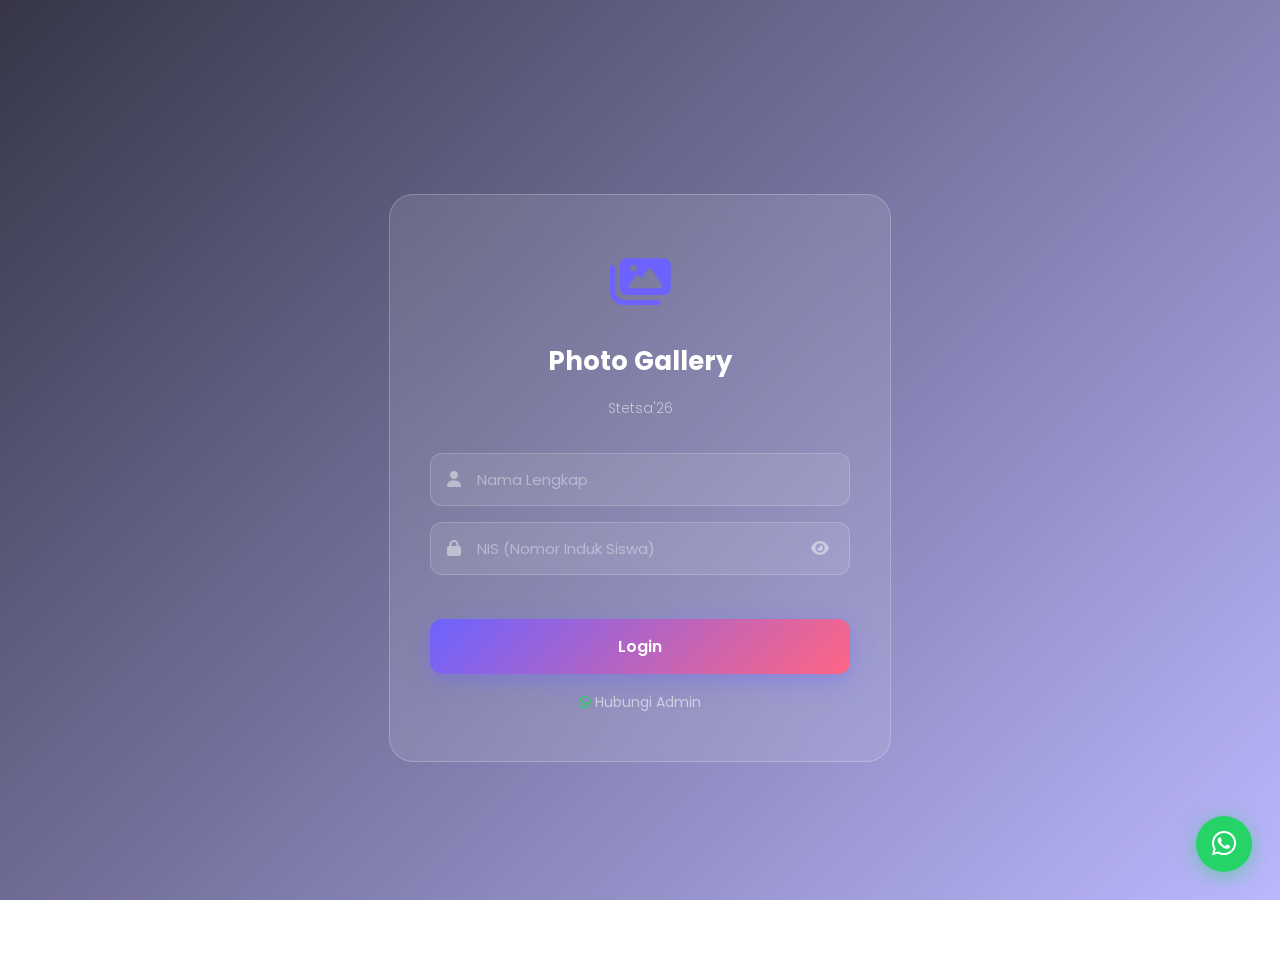
==== commit ee7b6d9e: "Add files via upload" ====
--- a/index.html
+++ b/index.html
@@ -1,140 +1,188 @@
-
-# Save all files one by one
-
-### 1. index.html ###
-index_html = '''<!DOCTYPE html>
-<html lang="id">
-<head>
-<meta charset="UTF-8">
-<meta name="viewport" content="width=device-width, initial-scale=1.0">
-<title>Photo Gallery Stetsa\'26</title>
-<link rel="stylesheet" href="style.css">
-<link href="https://fonts.googleapis.com/css2?family=Poppins:wght@300;400;500;600;700&display=swap" rel="stylesheet">
-<link rel="stylesheet" href="https://cdnjs.cloudflare.com/ajax/libs/font-awesome/6.4.0/css/all.min.css">
-</head>
-<body class="login-body">
-  <div class="bg-overlay"></div>
-  <div class="bg-image" id="bgImage"></div>
-  <div class="loading-screen" id="loadingScreen">
-    <div class="loader-ring"></div>
-    <p>Loading...</p>
-  </div>
-  <div class="login-container">
-    <div class="login-card glass">
-      <div class="login-logo"><i class="fas fa-images"></i></div>
-      <h1 class="login-title">Photo Gallery</h1>
-      <h2 class="login-subtitle">Stetsa\'26</h2>
-      <form id="loginForm" onsubmit="handleLogin(event)">
-        <div class="input-group">
-          <i class="fas fa-user"></i>
-          <input type="text" id="username" placeholder="Nama Lengkap" required autocomplete="off">
-        </div>
-        <div class="input-group">
-          <i class="fas fa-lock"></i>
-          <input type="password" id="password" placeholder="NIS (Nomor Induk Siswa)" required>
-          <span class="toggle-pw" onclick="togglePassword()">
-            <i class="fas fa-eye" id="eyeIcon"></i>
-          </span>
-        </div>
-        <div class="error-msg" id="errorMsg"></div>
-        <button type="submit" class="btn-login" id="loginBtn">
-          <span id="loginBtnText">Login</span>
-          <div class="btn-loader" id="btnLoader"></div>
-        </button>
-        <a href="#" onclick="openWA()" class="contact-admin">
-          <i class="fab fa-whatsapp"></i> Hubungi Admin
-        </a>
-      </form>
-    </div>
-  </div>
-  <a href="#" onclick="openWA()" class="wa-float" title="Hubungi Admin">
-    <i class="fab fa-whatsapp"></i>
-  </a>
-  <script>
-/* CONFIG - langsung di dalam HTML */
-var CONFIG = {
-  API_URL: "https://script.google.com/macros/s/AKfycbw1BZPAvPKLHYHWvWYNZQHs3K97Y5DEK7RBgqzHF8nDCo4syfk6Vd_c9Rt9h4IK3G_B/exec",
-  WA_ADMIN: "6281311719622",
-  APP_NAME: "Photo Gallery Stetsa'26",
-  SESSION_DURATION: 28800000,
-  DEFAULT_SLIDES: [
-    "https://images.unsplash.com/photo-1492684223066-81342ee5ff30?w=1920",
-    "https://images.unsplash.com/photo-1501281668745-f7f57925c3b4?w=1920",
-    "https://images.unsplash.com/photo-1540575467063-178a50c2df87?w=1920"
-  ]
-};
-
-function showToast(msg, type) {
-  if (!type) type = "info";
-  var container = document.getElementById("toastContainer");
-  if (!container) {
-    container = document.createElement("div");
-    container.id = "toastContainer";
-    container.className = "toast-container";
-    document.body.appendChild(container);
-  }
-  var icons  = { success:"fa-check-circle", error:"fa-times-circle", info:"fa-info-circle" };
-  var colors = { success:"#10B981", error:"#EF4444", info:"#6C63FF" };
-  var toast  = document.createElement("div");
-  toast.className = "toast " + type;
-  toast.innerHTML = "<i class='fas " + icons[type] + "' style='color:" + colors[type] + ";flex-shrink:0'></i> " + msg;
-  container.appendChild(toast);
-  setTimeout(function() { toast.style.opacity = "0"; }, 3200);
-  setTimeout(function() { toast.remove(); }, 3700);
-}
-
-function animateCounter(el, target, duration) {
-  if (!el) return;
-  if (!duration) duration = 1500;
-  var start = 0;
-  var step = target / (duration / 16);
-  var timer = setInterval(function() {
-    start += step;
-    if (start >= target) { start = target; clearInterval(timer); }
-    el.textContent = Math.floor(start).toLocaleString("id-ID");
-  }, 16);
-}
-
-function apiCall(action, data) {
-  if (!data) data = {};
-  var params = new URLSearchParams({ action: action });
-  Object.keys(data).forEach(function(k) { params.append(k, data[k]); });
-  return fetch(CONFIG.API_URL + "?" + params.toString(), { method: "GET" })
-    .then(function(res) {
-      if (!res.ok) throw new Error("HTTP " + res.status);
-      return res.json();
-    })
-    .catch(function(e) {
-      console.error("[apiCall] Error:", e);
-      return { success: false, message: "Koneksi ke server gagal." };
-    });
-}
-
-function apiPost(action, data) {
-  if (!data) data = {};
-  var body = Object.assign({ action: action }, data);
-  return fetch(CONFIG.API_URL, {
-    method: "POST",
-    headers: { "Content-Type": "application/json" },
-    body: JSON.stringify(body)
-  })
-    .then(function(res) {
-      if (!res.ok) throw new Error("HTTP " + res.status);
-      return res.json();
-    })
-    .catch(function(e) {
-      console.error("[apiPost] Error:", e);
-      return { success: false, message: "Koneksi ke server gagal." };
-    });
-}
-</script>
-  <script src="auth.js"></script>
-  <script>
-    function openWA(){ window.open("https://wa.me/" + CONFIG.WA_ADMIN, "_blank"); }
-  </script>
-</body>
-</html>'''
-
-with open("index.html","w",encoding="utf-8") as f: f.write(index_html)
-print("✅ index.html")
-
+<!DOCTYPE html>
+<html lang="id">
+<head>
+<meta charset="UTF-8">
+<meta name="viewport" content="width=device-width, initial-scale=1.0">
+<title>Photo Gallery Stetsa'26</title>
+<link rel="stylesheet" href="style.css">
+<link href="https://fonts.googleapis.com/css2?family=Poppins:wght@300;400;500;600;700&display=swap" rel="stylesheet">
+<link rel="stylesheet" href="https://cdnjs.cloudflare.com/ajax/libs/font-awesome/6.4.0/css/all.min.css">
+</head>
+<body class="login-body">
+  <div class="bg-overlay"></div>
+  <div class="bg-image" id="bgImage"></div>
+  <div class="loading-screen" id="loadingScreen">
+    <div class="loader-ring"></div>
+    <p>Loading...</p>
+  </div>
+
+  <div class="login-container">
+    <div class="login-card glass">
+      <div class="login-logo"><i class="fas fa-images"></i></div>
+      <h1 class="login-title">Photo Gallery</h1>
+      <h2 class="login-subtitle">Stetsa'26</h2>
+      <form id="loginForm" onsubmit="handleLogin(event)">
+        <div class="input-group">
+          <i class="fas fa-user"></i>
+          <input type="text" id="username" placeholder="Nama Lengkap" required autocomplete="off">
+        </div>
+        <div class="input-group">
+          <i class="fas fa-lock"></i>
+          <input type="password" id="password" placeholder="NIS (Nomor Induk Siswa)" required>
+          <span class="toggle-pw" onclick="togglePassword()">
+            <i class="fas fa-eye" id="eyeIcon"></i>
+          </span>
+        </div>
+        <div class="error-msg" id="errorMsg"></div>
+        <button type="submit" class="btn-login" id="loginBtn">
+          <span id="loginBtnText">Login</span>
+          <div class="btn-loader" id="btnLoader"></div>
+        </button>
+        <a href="#" onclick="window.open('https://wa.me/6281311719622','_blank')" class="contact-admin">
+          <i class="fab fa-whatsapp"></i> Hubungi Admin
+        </a>
+      </form>
+    </div>
+  </div>
+
+  <a href="#" onclick="window.open('https://wa.me/6281311719622','_blank')" class="wa-float">
+    <i class="fab fa-whatsapp"></i>
+  </a>
+
+<script>
+var API_URL = "https://script.google.com/macros/s/AKfycbw1BZPAvPKLHYHWvWYNZQHs3K97Y5DEK7RBgqzHF8nDCo4syfk6Vd_c9Rt9h4IK3G_B/exec";
+var SESSION_DURATION = 28800000;
+
+function showToast(msg, type) {
+  if (!type) { type = "info"; }
+  var c = document.getElementById("toastContainer");
+  if (!c) {
+    c = document.createElement("div");
+    c.id = "toastContainer";
+    c.className = "toast-container";
+    document.body.appendChild(c);
+  }
+  var icons  = { success: "fa-check-circle", error: "fa-times-circle", info: "fa-info-circle" };
+  var colors = { success: "#10B981",          error: "#EF4444",          info: "#6C63FF" };
+  var t = document.createElement("div");
+  t.className = "toast " + type;
+  t.innerHTML = "<i class='fas " + icons[type] + "' style='color:" + colors[type] + ";flex-shrink:0'></i> " + msg;
+  c.appendChild(t);
+  setTimeout(function() { t.style.opacity = "0"; }, 3200);
+  setTimeout(function() { t.remove(); }, 3700);
+}
+
+function apiCall(action, data) {
+  if (!data) { data = {}; }
+  var p = new URLSearchParams();
+  p.append("action", action);
+  var keys = Object.keys(data);
+  for (var i = 0; i < keys.length; i++) {
+    p.append(keys[i], data[keys[i]]);
+  }
+  return fetch(API_URL + "?" + p.toString(), { method: "GET" })
+    .then(function(r) {
+      if (!r.ok) { throw new Error("HTTP " + r.status); }
+      return r.json();
+    })
+    .catch(function(e) {
+      console.error(e);
+      return { success: false, message: "Koneksi gagal." };
+    });
+}
+
+function getSession(key) {
+  if (!key) { key = "stetsa_session"; }
+  try {
+    var s = localStorage.getItem(key);
+    if (!s) { return null; }
+    var parsed = JSON.parse(s);
+    if (Date.now() > parsed.expires) {
+      localStorage.removeItem(key);
+      return null;
+    }
+    return parsed;
+  } catch(e) {
+    return null;
+  }
+}
+
+function setSession(data, key) {
+  if (!key) { key = "stetsa_session"; }
+  var session = {};
+  var k = Object.keys(data);
+  for (var i = 0; i < k.length; i++) { session[k[i]] = data[k[i]]; }
+  session.expires = Date.now() + SESSION_DURATION;
+  localStorage.setItem(key, JSON.stringify(session));
+}
+
+function clearSession(key) {
+  if (!key) { key = "stetsa_session"; }
+  localStorage.removeItem(key);
+}
+
+function togglePassword() {
+  var inp = document.getElementById("password");
+  var ic  = document.getElementById("eyeIcon");
+  if (!inp) { return; }
+  if (inp.type === "password") {
+    inp.type = "text";
+    ic.className = "fas fa-eye-slash";
+  } else {
+    inp.type = "password";
+    ic.className = "fas fa-eye";
+  }
+}
+
+function handleLogin(e) {
+  e.preventDefault();
+  var username = document.getElementById("username").value.trim();
+  var password = document.getElementById("password").value.trim();
+  var errEl    = document.getElementById("errorMsg");
+  var btn      = document.getElementById("loginBtn");
+  var txt      = document.getElementById("loginBtnText");
+  var ldr      = document.getElementById("btnLoader");
+
+  txt.style.display = "none";
+  ldr.style.display = "block";
+  btn.disabled      = true;
+  errEl.textContent = "";
+
+  apiCall("login", { username: username, password: password })
+    .then(function(result) {
+      txt.style.display = "block";
+      ldr.style.display = "none";
+      btn.disabled      = false;
+      if (result.success) {
+        setSession(result.data, "stetsa_session");
+        showToast("Login berhasil!", "success");
+        setTimeout(function() { window.location.href = "home.html"; }, 900);
+      } else {
+        errEl.textContent = result.message || "Username atau password salah.";
+        var card = document.querySelector(".login-card");
+        if (card) {
+          card.style.animation = "shake .4s";
+          setTimeout(function() { card.style.animation = ""; }, 500);
+        }
+      }
+    })
+    .catch(function(err) {
+      txt.style.display = "block";
+      ldr.style.display = "none";
+      btn.disabled      = false;
+      errEl.textContent = "Terjadi kesalahan koneksi.";
+      console.error(err);
+    });
+}
+
+// Cek session saat halaman dibuka
+setTimeout(function() {
+  var ls = document.getElementById("loadingScreen");
+  if (ls) { ls.classList.add("hidden"); }
+  var session = getSession("stetsa_session");
+  if (session) { window.location.href = "home.html"; }
+}, 900);
+</script>
+
+</body>
+</html>
